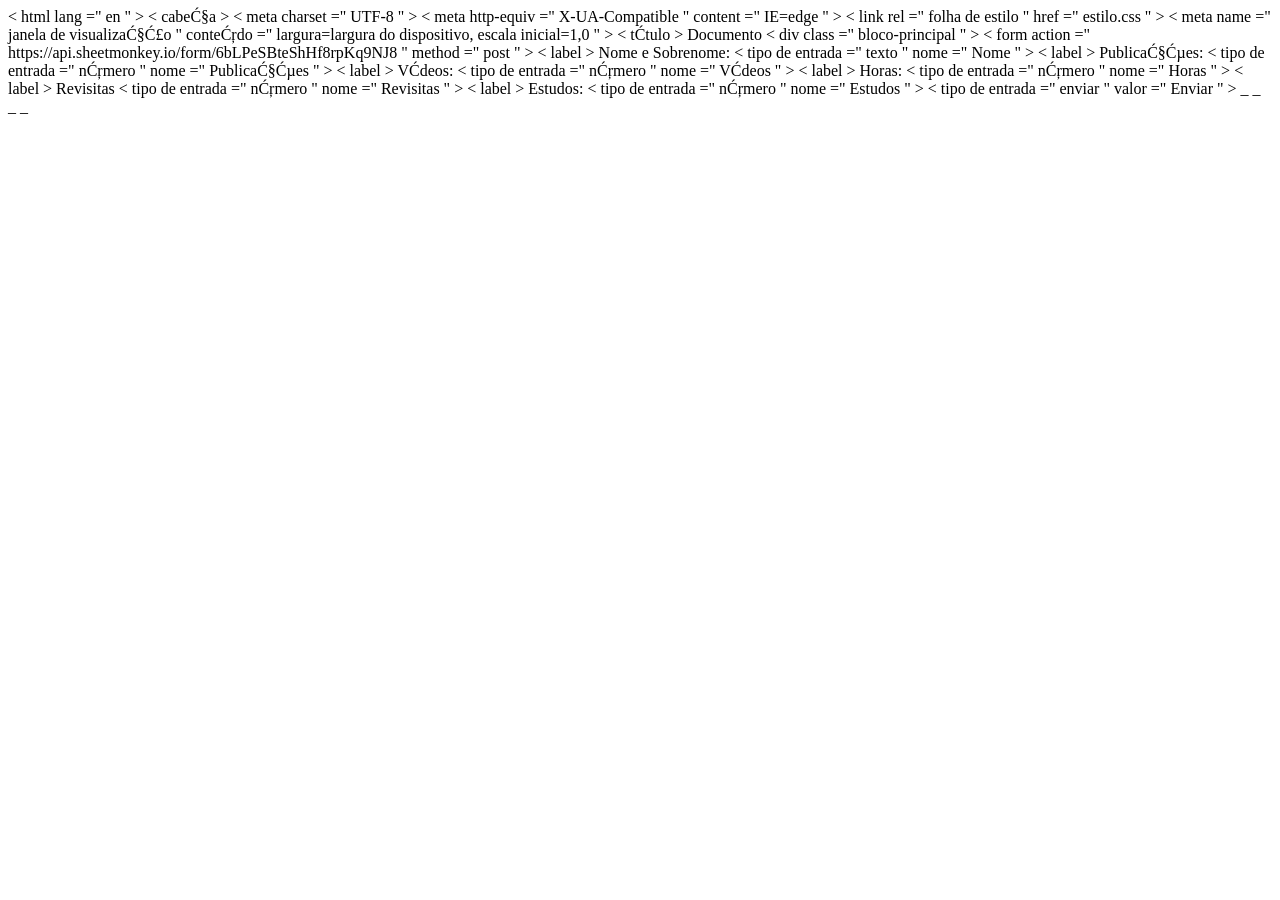
==== index.html @ a2b6d1b7 "Create index.html" ====
<!DOCTYPEhtml >
< html  lang =" en " >
< cabeça >
    < meta  charset =" UTF-8 " >
    < meta  http-equiv =" X-UA-Compatible " content =" IE=edge " >
    < link  rel =" folha de estilo " href =" estilo.css " >
    < meta  name =" janela de visualização " conteúdo =" largura=largura do dispositivo, escala inicial=1,0 " >
    < título > Documento </ título >

</ cabeça >
< div  class =" bloco-principal " >
    < form  action =" https://api.sheetmonkey.io/form/6bLPeSBteShHf8rpKq9NJ8 " method =" post " > 
        < label > Nome e Sobrenome: </ label >
        < tipo de entrada  =" texto " nome =" Nome " >
        < label > Publicações: </ label >
        < tipo de entrada  =" número " nome =" Publicações " >
        < label > Vídeos: </ label >
        < tipo de entrada  =" número " nome =" Vídeos " >
        < label > Horas: </ label >
        < tipo de entrada  =" número " nome =" Horas " >
        < label > Revisitas </ label >
        < tipo de entrada  =" número " nome =" Revisitas " >
        < label > Estudos: </ label >
        < tipo de entrada  =" número " nome =" Estudos " >

        < tipo de entrada  =" enviar " valor =" Enviar " >
    </forma> _ _
</div> _ _
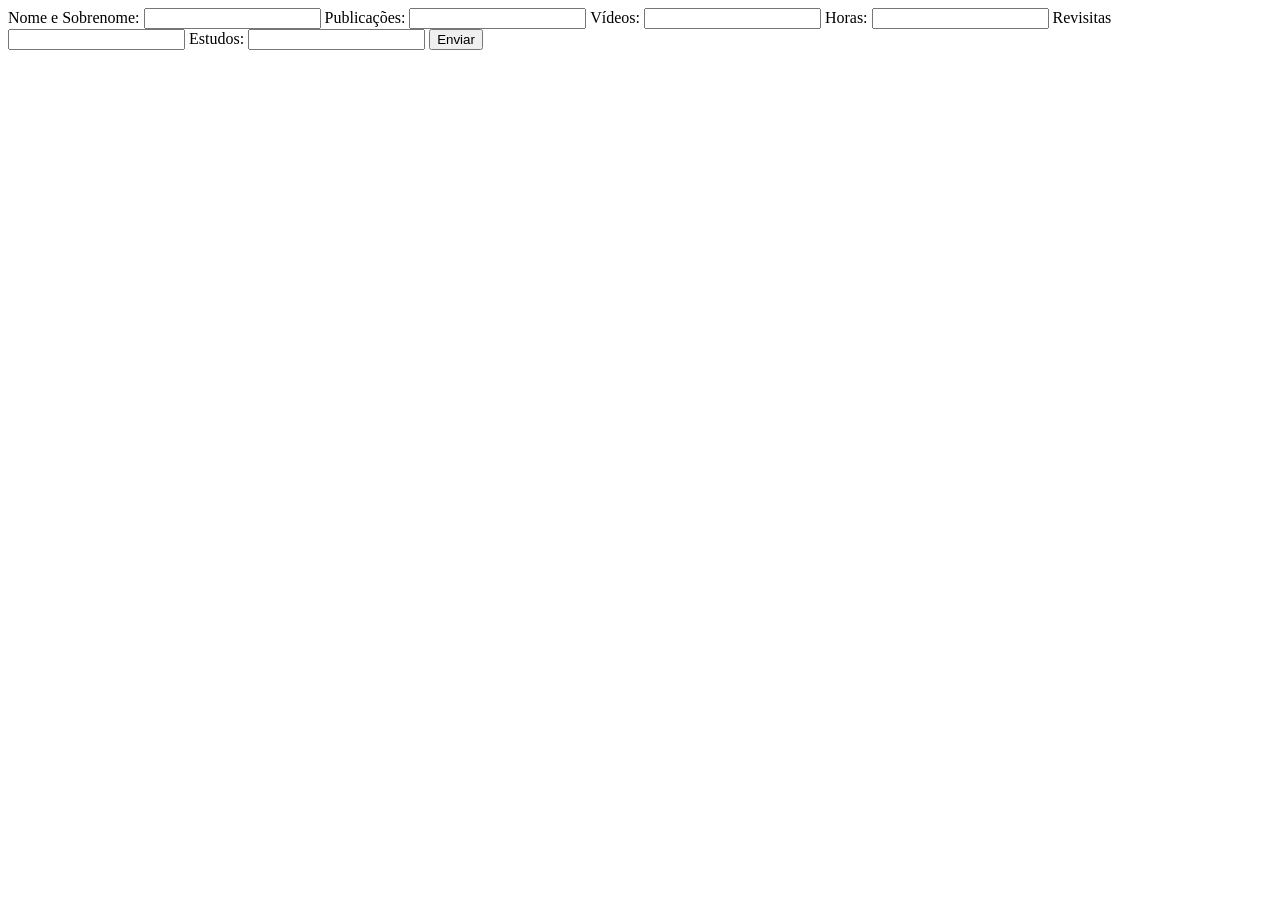
==== commit c3a1db2c: "Update index.html" ====
--- a/index.html
+++ b/index.html
@@ -1,28 +1,28 @@
-<!DOCTYPEhtml >
-< html  lang =" en " >
-< cabeça >
-    < meta  charset =" UTF-8 " >
-    < meta  http-equiv =" X-UA-Compatible " content =" IE=edge " >
-    < link  rel =" folha de estilo " href =" estilo.css " >
-    < meta  name =" janela de visualização " conteúdo =" largura=largura do dispositivo, escala inicial=1,0 " >
-    < título > Documento </ título >
+<!DOCTYPE html>
+<html lang="en">
+<head>
+    <meta charset="UTF-8">
+    <meta http-equiv="X-UA-Compatible" content="IE=edge">
+    <link rel="stylesheet" href="style.css">
+    <meta name="viewport" content="width=device-width, initial-scale=1.0">
+    <title>Document</title>
 
-</ cabeça >
-< div  class =" bloco-principal " >
-    < form  action =" https://api.sheetmonkey.io/form/6bLPeSBteShHf8rpKq9NJ8 " method =" post " > 
-        < label > Nome e Sobrenome: </ label >
-        < tipo de entrada  =" texto " nome =" Nome " >
-        < label > Publicações: </ label >
-        < tipo de entrada  =" número " nome =" Publicações " >
-        < label > Vídeos: </ label >
-        < tipo de entrada  =" número " nome =" Vídeos " >
-        < label > Horas: </ label >
-        < tipo de entrada  =" número " nome =" Horas " >
-        < label > Revisitas </ label >
-        < tipo de entrada  =" número " nome =" Revisitas " >
-        < label > Estudos: </ label >
-        < tipo de entrada  =" número " nome =" Estudos " >
+</head>
+<div class="bloco-principal ">
+    <form action="https://api.sheetmonkey.io/form/6bLPeSBteShHf8rpKq9NJ8" method="post"> 
+        <label>Nome e Sobrenome:</label>
+        <input type="text" name="Nome">
+        <label>Publicações:</label>
+        <input type="number" name="Publicacoes">
+        <label>Vídeos:</label>
+        <input type="number" name="Videos">
+        <label>Horas:</label>
+        <input type="number" name="Horas">
+        <label>Revisitas</label>
+        <input type="number" name="Revisitas">
+        <label>Estudos:</label>
+        <input type="number" name="Estudos">
 
-        < tipo de entrada  =" enviar " valor =" Enviar " >
-    </forma> _ _
-</div> _ _
+        <input type="submit" value="Enviar">
+    </form>
+</div>
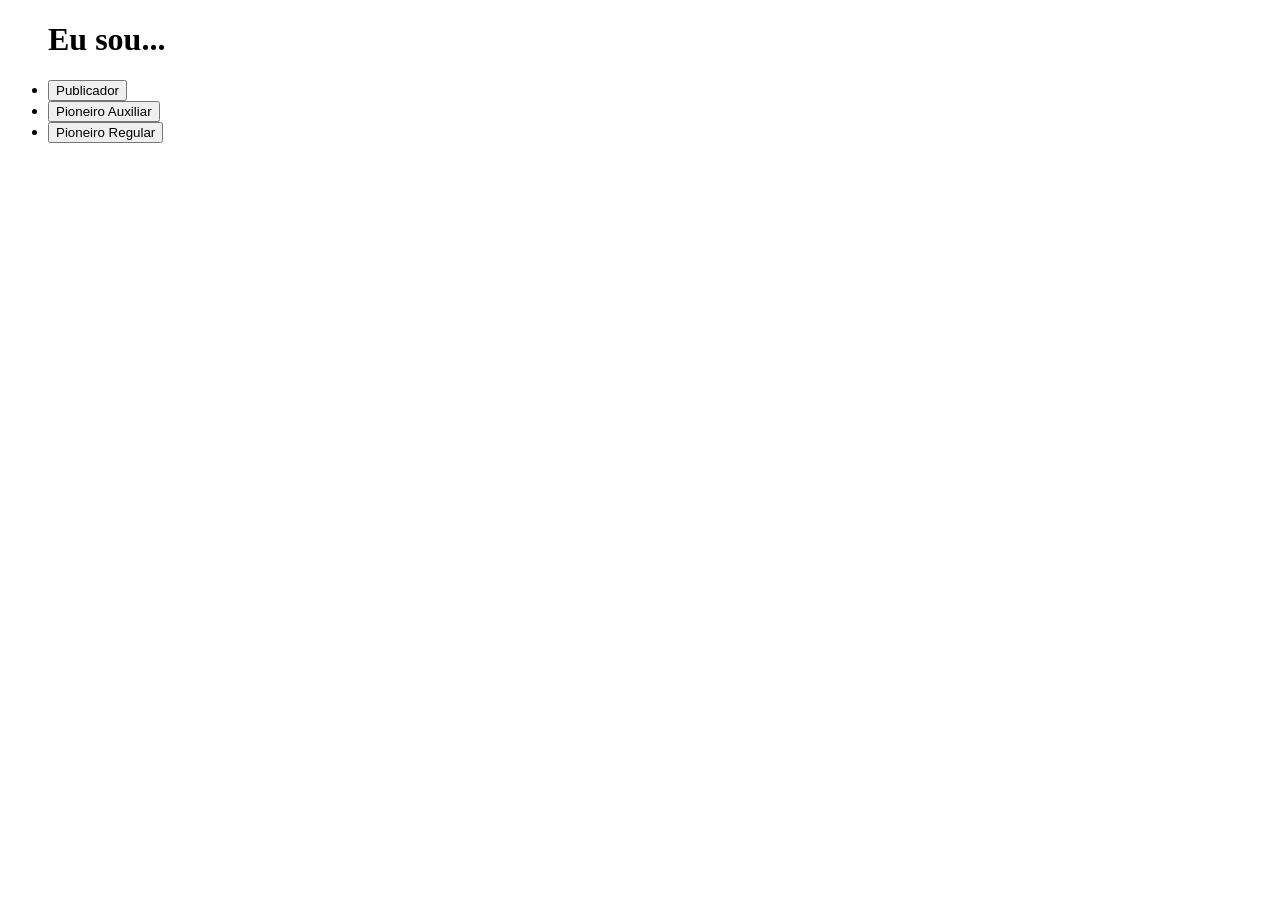
==== commit c81a49a9: "Update index.html" ====
--- a/index.html
+++ b/index.html
@@ -1,28 +1,19 @@
 <!DOCTYPE html>
 <html lang="en">
-<head>
-    <meta charset="UTF-8">
-    <meta http-equiv="X-UA-Compatible" content="IE=edge">
-    <link rel="stylesheet" href="style.css">
-    <meta name="viewport" content="width=device-width, initial-scale=1.0">
-    <title>Document</title>
+    <head>
+        <meta charset="UTF-8">
+        <meta http-equiv="X-UA-Compatible" content="IE=edge">
+        <link rel="stylesheet" href="main.css">
+        <meta name="viewport" content="width=device-width, initial-scale=1.0">
+        <title>Envio de Relatorio</title>
 
-</head>
-<div class="bloco-principal ">
-    <form action="https://api.sheetmonkey.io/form/6bLPeSBteShHf8rpKq9NJ8" method="post"> 
-        <label>Nome e Sobrenome:</label>
-        <input type="text" name="Nome">
-        <label>Publicações:</label>
-        <input type="number" name="Publicacoes">
-        <label>Vídeos:</label>
-        <input type="number" name="Videos">
-        <label>Horas:</label>
-        <input type="number" name="Horas">
-        <label>Revisitas</label>
-        <input type="number" name="Revisitas">
-        <label>Estudos:</label>
-        <input type="number" name="Estudos">
-
-        <input type="submit" value="Enviar">
-    </form>
-</div>
+    </head>
+    <body>
+        <ul class="bloco-principal">
+            <h1>Eu sou...</h1>
+            <li><a href="publicador.html"><input type="submit" value="Publicador"></a></li>
+            <li><a href="pioneiroau.html"><input type="submit" value="Pioneiro Auxiliar"></a></li>
+            <li><a href="pioneiroregular.html"><input type="submit" value="Pioneiro Regular"></a></li>
+        </ul>
+    </body>
+</html>
